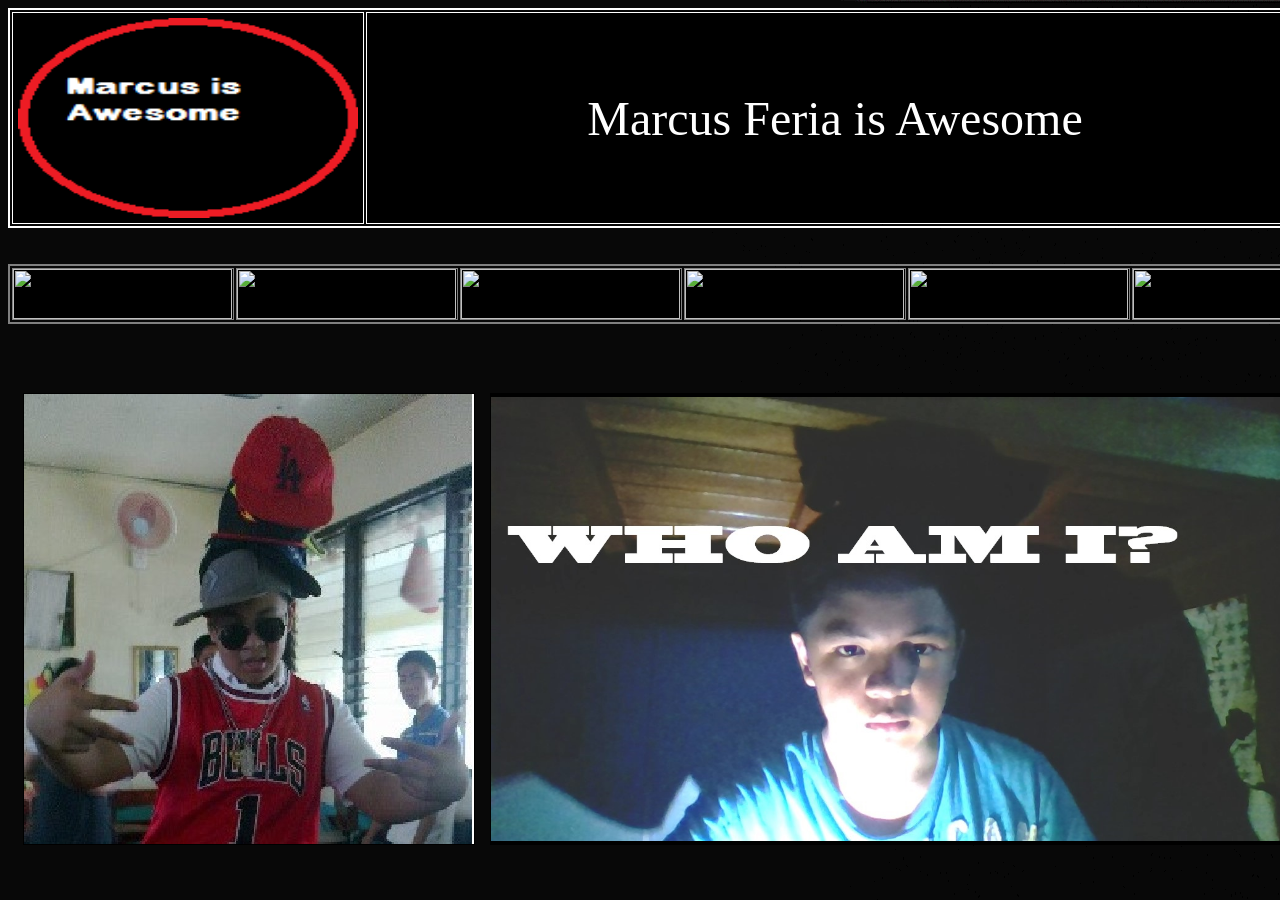
==== index.html @ c1b8a243 "Add files via upload" ====
<html>
<head>
<title>Marcus</title>
<link rel="stylesheet" href="shizz.css">
<link rel="stylesheet" href="ayy.css">
<style>
body {
    background-image: url('aspergers.gif');
}

td {
    background-color: rgb(0,0,0);
}
</style>
</head>
<body>
<table align="center" width="1300" cellpadding="5" border="2" bordercolor="white">
<tr>
<td><img src="logo.png" width="340" height="200"></td>
<td bgcolor="gray" width="960"><center><font color="white" face="elephant" size="7">Marcus Feria is Awesome</font></center></td>
</tr>
</table><br><br>
<table align="center" width="1350" cellpadding="0" cellspacing="2" border="2" bordercolor="gray">
<tr>
<td><a href="faqutoo.html"><img src="faq.png" width="219" height="50"></a>
<td><a href="faqutoo.html"><img src="arc.png" width="219" height="50"></a>
<td><a href="faqutoo.html"><img src="down.png" width="219" height="50"></a>
<td><a href="faqutoo.html"><img src="store.png" width="219" height="50"></a>
<td><a href="description.html"><img src="about.png" width="219" height="50"></a>
<td><a href="description.html"><img src="contact.png" width="219" height="50"></a></td>
</tr>
</table><br><br><br>
<table align="left" width="1330" cellspacing="15" border="0">
<tr align="center">
<td rowspan="2" valign="top"><img src="pci.jpg">
<td rowspan="2"><a href="description.html"><img src="picture.png" width="790"></a></td>
<td rowspan="2" valign="top"><img src="chickun.jpg">
</tr>
</table>
</body>
</html>
---- shizz.css ----
body {
  background-color: black;
}

p {
  color: red;
  font-family: Century Gothic;
}
---- ayy.css ----
a {
  font-family: Trajan Pro;
  font-size: 42px;
  font-weight: bold;
  color: white;
}

a:link { color: orange }
a:visited { color: purple }
a:hover { color: green }
a:active { color: blue }
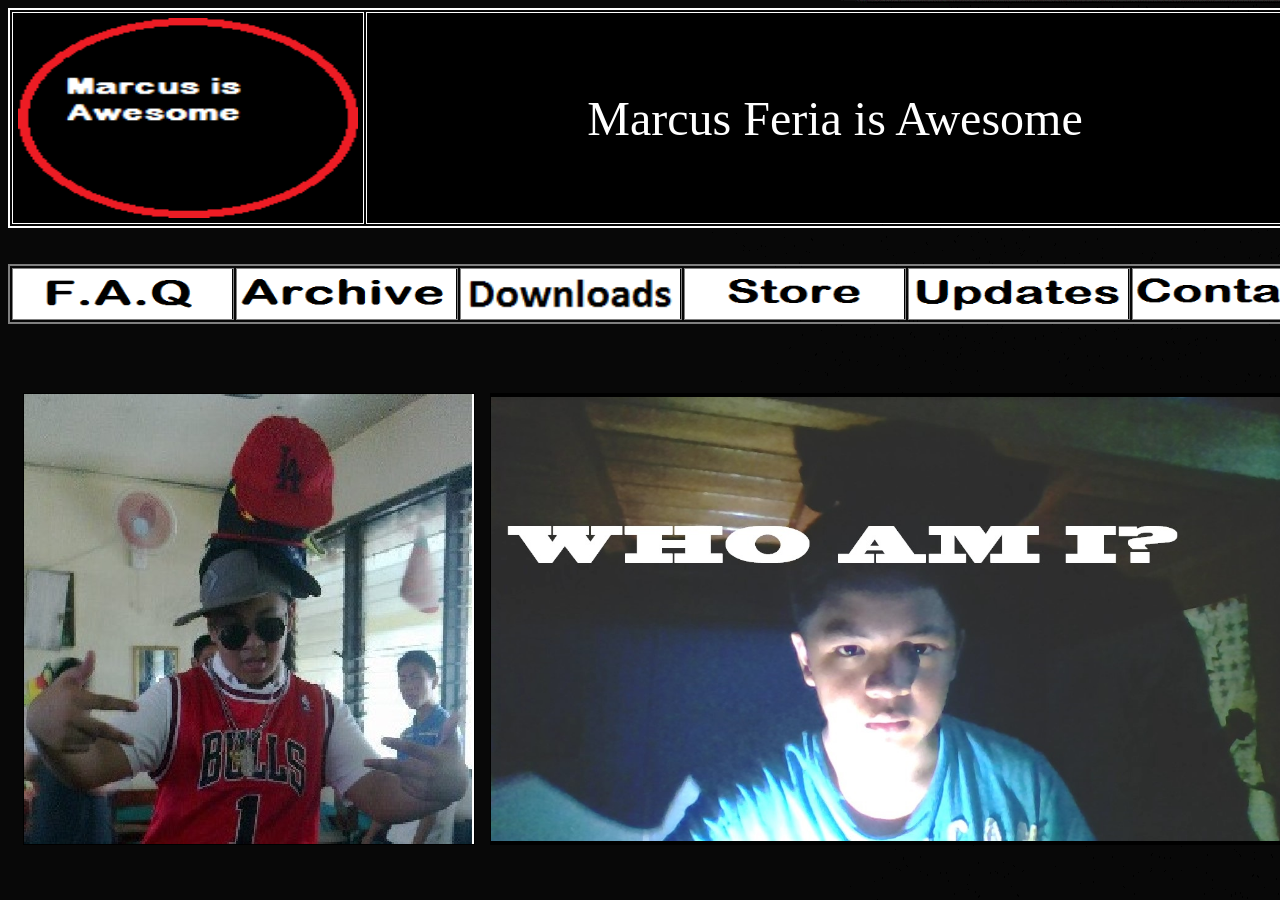
==== commit 9bcf6bda: "Add files via upload" ====
--- a/index.html
+++ b/index.html
@@ -22,12 +22,12 @@
 </table><br><br>
 <table align="center" width="1350" cellpadding="0" cellspacing="2" border="2" bordercolor="gray">
 <tr>
-<td><a href="faqutoo.html"><img src="faq.png" width="219" height="50"></a>
-<td><a href="faqutoo.html"><img src="arc.png" width="219" height="50"></a>
-<td><a href="faqutoo.html"><img src="down.png" width="219" height="50"></a>
-<td><a href="faqutoo.html"><img src="store.png" width="219" height="50"></a>
-<td><a href="description.html"><img src="about.png" width="219" height="50"></a>
-<td><a href="description.html"><img src="contact.png" width="219" height="50"></a></td>
+<td><a href="faqutoo.html"><img src="faq.PNG" width="219" height="50"></a>
+<td><a href="faqutoo.html"><img src="arc.PNG" width="219" height="50"></a>
+<td><a href="faqutoo.html"><img src="DOWN.PNG" width="219" height="50"></a>
+<td><a href="faqutoo.html"><img src="store.PNG" width="219" height="50"></a>
+<td><a href="description.html"><img src="about.PNG" width="219" height="50"></a>
+<td><a href="description.html"><img src="contact.PNG" width="219" height="50"></a></td>
 </tr>
 </table><br><br><br>
 <table align="left" width="1330" cellspacing="15" border="0">
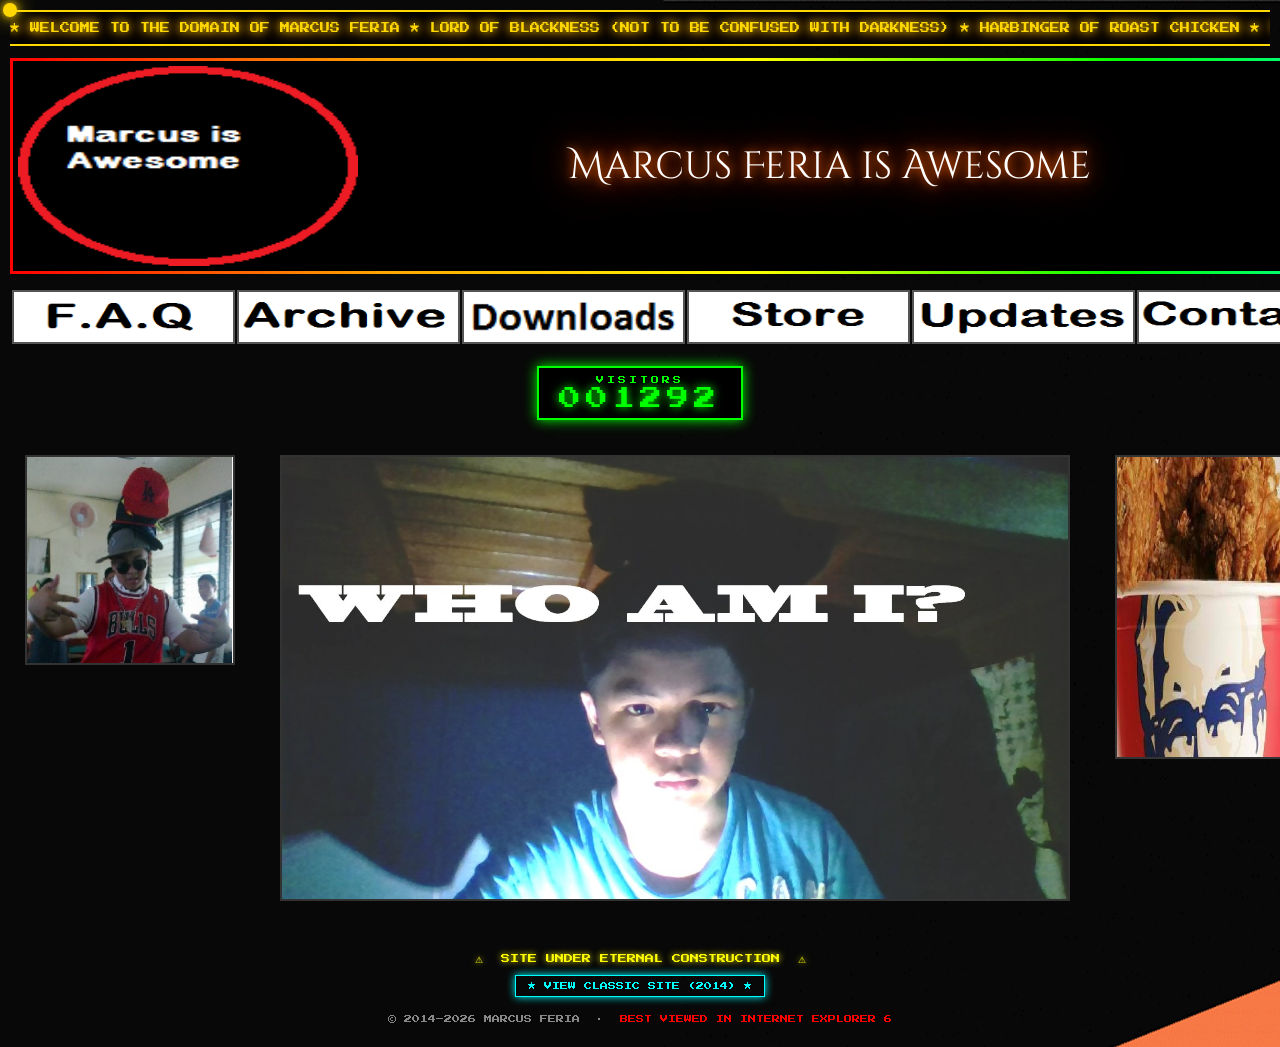
==== commit 971c74bc: "Add files via upload" ====
--- a/index.html
+++ b/index.html
@@ -1,41 +1,269 @@
+<!DOCTYPE html>
 <html>
 <head>
-<title>Marcus</title>
-<link rel="stylesheet" href="shizz.css">
-<link rel="stylesheet" href="ayy.css">
+<title>Marcus Feria is Awesome</title>
+<link href="https://fonts.googleapis.com/css2?family=Cinzel+Decorative:wght@900&family=Press+Start+2P&display=swap" rel="stylesheet">
 <style>
+* { box-sizing: border-box; margin: 0; padding: 0; }
+
 body {
     background-image: url('aspergers.gif');
-}
-
-td {
-    background-color: rgb(0,0,0);
-}
+    background-repeat: repeat;
+    padding: 10px;
+    overflow-x: hidden;
+    cursor: none;
+}
+
+#cursor {
+    width: 14px; height: 14px;
+    background: gold;
+    border-radius: 50%;
+    position: fixed;
+    pointer-events: none;
+    z-index: 9999;
+    transform: translate(-50%, -50%);
+    box-shadow: 0 0 8px gold, 0 0 20px gold;
+}
+
+.sparkle {
+    position: fixed;
+    pointer-events: none;
+    z-index: 9998;
+    font-size: 14px;
+    animation: sparkle-die 0.8s ease-out forwards;
+    user-select: none;
+}
+@keyframes sparkle-die {
+    0%   { opacity: 1; transform: translateY(0) scale(1); }
+    100% { opacity: 0; transform: translateY(-25px) scale(0.3); }
+}
+
+.marquee-bar {
+    background: black;
+    border-top: 2px solid gold;
+    border-bottom: 2px solid gold;
+    padding: 7px 0;
+    margin-bottom: 12px;
+    overflow: hidden;
+    white-space: nowrap;
+}
+.marquee-bar span {
+    display: inline-block;
+    animation: scroll-left 28s linear infinite;
+    font-family: 'Press Start 2P', monospace;
+    font-size: 10px;
+    color: gold;
+    text-shadow: 0 0 8px gold, 0 0 16px #ff8800;
+}
+@keyframes scroll-left {
+    from { transform: translateX(100vw); }
+    to   { transform: translateX(-100%); }
+}
+
+.header-wrap {
+    width: 1300px;
+    margin: 0 auto 14px auto;
+    position: relative;
+    padding: 3px;
+    background: linear-gradient(90deg, red, orange, yellow, lime, cyan, blue, violet, red);
+    background-size: 200%;
+    animation: rainbow-move 3s linear infinite;
+}
+@keyframes rainbow-move {
+    from { background-position: 0%; }
+    to   { background-position: 200%; }
+}
+.header-inner {
+    background: black;
+    padding: 5px;
+    display: flex;
+    align-items: center;
+}
+.site-title {
+    font-family: 'Cinzel Decorative', serif;
+    font-size: 38px;
+    color: white;
+    text-align: center;
+    flex: 1;
+    text-shadow:
+        0 0 10px #ff6600,
+        0 0 25px #ff6600,
+        0 0 50px #ff3300;
+    animation: title-flicker 6s infinite;
+}
+@keyframes title-flicker {
+    0%, 87%, 89%, 91%, 100% { opacity: 1; }
+    88%, 90% { opacity: 0.5; }
+}
+
+.nav-table {
+    width: 1350px;
+    margin: 0 auto 20px auto;
+    border-collapse: separate;
+    border-spacing: 2px;
+}
+.nav-table td {
+    border: 2px solid #555;
+    background: black;
+    transition: border-color 0.2s, box-shadow 0.2s, transform 0.15s;
+    padding: 0;
+}
+.nav-table td:hover {
+    border-color: gold;
+    box-shadow: 0 0 14px gold;
+    transform: translateY(-3px);
+}
+.nav-table img {
+    display: block;
+    transition: filter 0.2s;
+}
+.nav-table td:hover img {
+    filter: brightness(1.4) drop-shadow(0 0 5px gold);
+}
+
+.visitor-box {
+    background: #000;
+    border: 2px solid lime;
+    padding: 8px 20px;
+    margin: 0 auto 20px auto;
+    width: fit-content;
+    box-shadow: 0 0 12px lime;
+    text-align: center;
+}
+.v-label {
+    font-family: 'Press Start 2P', monospace;
+    font-size: 8px;
+    color: lime;
+    letter-spacing: 3px;
+    margin-bottom: 4px;
+}
+.v-count {
+    font-family: 'Press Start 2P', monospace;
+    font-size: 22px;
+    color: lime;
+    text-shadow: 0 0 10px lime;
+    letter-spacing: 5px;
+}
+
+.content-table {
+    width: 1330px;
+    margin: 0 auto;
+    border-collapse: separate;
+    border-spacing: 15px;
+}
+.content-table td {
+    background: transparent;
+    vertical-align: top;
+    text-align: center;
+}
+.side-img {
+    max-width: 100%;
+    border: 2px solid #333;
+    transition: border-color 0.3s, box-shadow 0.3s, transform 0.3s;
+}
+.side-img:hover {
+    border-color: gold;
+    box-shadow: 0 0 20px gold;
+    transform: scale(1.03);
+}
+
+.footer {
+    text-align: center;
+    margin-top: 20px;
+    padding: 14px;
+    font-family: 'Press Start 2P', monospace;
+    font-size: 8px;
+    color: #888;
+}
+.construction {
+    color: yellow;
+    text-shadow: 0 0 6px yellow;
+    margin-bottom: 10px;
+    font-size: 9px;
+}
+.blink { animation: blink 1s step-end infinite; }
+@keyframes blink { 50% { opacity: 0; } }
 </style>
 </head>
 <body>
-<table align="center" width="1300" cellpadding="5" border="2" bordercolor="white">
+
+<div id="cursor"></div>
+
+<div class="marquee-bar">
+  <span>★ WELCOME TO THE DOMAIN OF MARCUS FERIA ★ LORD OF BLACKNESS (NOT TO BE CONFUSED WITH DARKNESS) ★ HARBINGER OF ROAST CHICKEN ★ YOU ARE VISITOR #1,337 ★ BEST VIEWED IN 1024×768 ★ NO HOTLINKING ★ SIGN THE GUESTBOOK ★ &nbsp;&nbsp;&nbsp;&nbsp;&nbsp;</span>
+</div>
+
+<div class="header-wrap">
+  <div class="header-inner">
+    <img src="logo.png" width="340" height="200">
+    <div class="site-title">Marcus Feria is Awesome</div>
+  </div>
+</div>
+
+<table class="nav-table">
 <tr>
-<td><img src="logo.png" width="340" height="200"></td>
-<td bgcolor="gray" width="960"><center><font color="white" face="elephant" size="7">Marcus Feria is Awesome</font></center></td>
-</tr>
-</table><br><br>
-<table align="center" width="1350" cellpadding="0" cellspacing="2" border="2" bordercolor="gray">
-<tr>
-<td><a href="faqutoo.html"><img src="faq.PNG" width="219" height="50"></a>
-<td><a href="faqutoo.html"><img src="arc.PNG" width="219" height="50"></a>
-<td><a href="faqutoo.html"><img src="DOWN.PNG" width="219" height="50"></a>
-<td><a href="faqutoo.html"><img src="store.PNG" width="219" height="50"></a>
-<td><a href="description.html"><img src="about.PNG" width="219" height="50"></a>
-<td><a href="description.html"><img src="contact.PNG" width="219" height="50"></a></td>
-</tr>
-</table><br><br><br>
-<table align="left" width="1330" cellspacing="15" border="0">
-<tr align="center">
-<td rowspan="2" valign="top"><img src="pci.jpg">
-<td rowspan="2"><a href="description.html"><img src="picture.png" width="790"></a></td>
-<td rowspan="2" valign="top"><img src="chickun.jpg">
+  <td><a href="faqutoo.html"><img src="faq.PNG" width="219" height="50"></a></td>
+  <td><a href="faqutoo.html"><img src="arc.PNG" width="219" height="50"></a></td>
+  <td><a href="faqutoo.html"><img src="DOWN.PNG" width="219" height="50"></a></td>
+  <td><a href="faqutoo.html"><img src="store.PNG" width="219" height="50"></a></td>
+  <td><a href="description.html"><img src="about.PNG" width="219" height="50"></a></td>
+  <td><a href="description.html"><img src="contact.PNG" width="219" height="50"></a></td>
 </tr>
 </table>
+
+<div class="visitor-box">
+  <div class="v-label">VISITORS</div>
+  <div class="v-count" id="counter">000000</div>
+</div>
+
+<table class="content-table">
+<tr>
+  <td style="width:210px;"><img src="pci.jpg" class="side-img"></td>
+  <td><a href="description.html"><img src="picture.png" width="790" class="side-img"></a></td>
+  <td style="width:210px;"><img src="chickun.jpg" class="side-img"></td>
+</tr>
+</table>
+
+<div class="footer">
+  <div class="construction">
+    <span class="blink">⚠</span>
+    &nbsp;SITE UNDER ETERNAL CONSTRUCTION&nbsp;
+    <span class="blink">⚠</span>
+  </div>
+  <a href="classic.html" style="font-family:'Press Start 2P',monospace;font-size:8px;color:cyan;text-decoration:none;border:1px solid cyan;padding:6px 12px;display:inline-block;margin-bottom:10px;box-shadow:0 0 8px cyan;">
+    ★ VIEW CLASSIC SITE (2014) ★
+  </a>
+  <br><br>
+  © 2014–2026 MARCUS FERIA &nbsp;·&nbsp;
+  <span class="blink" style="color:red;">BEST VIEWED IN INTERNET EXPLORER 6</span>
+</div>
+
+<script>
+const cursor = document.getElementById('cursor');
+const glyphs = ['★','✦','✧','⋆','💀','🍗','⚔️','🔥','👑'];
+
+document.addEventListener('mousemove', e => {
+    cursor.style.left = e.clientX + 'px';
+    cursor.style.top  = e.clientY + 'px';
+    if (Math.random() > 0.6) {
+        const s = document.createElement('div');
+        s.className = 'sparkle';
+        s.textContent = glyphs[Math.floor(Math.random() * glyphs.length)];
+        s.style.left = (e.clientX + (Math.random() - 0.5) * 24) + 'px';
+        s.style.top  = (e.clientY + (Math.random() - 0.5) * 24) + 'px';
+        document.body.appendChild(s);
+        setTimeout(() => s.remove(), 800);
+    }
+});
+
+const el = document.getElementById('counter');
+const target = 1337;
+let n = 0;
+const iv = setInterval(() => {
+    n += Math.ceil(target / 40);
+    if (n >= target) { n = target; clearInterval(iv); }
+    el.textContent = String(n).padStart(6, '0');
+}, 40);
+</script>
 </body>
 </html>
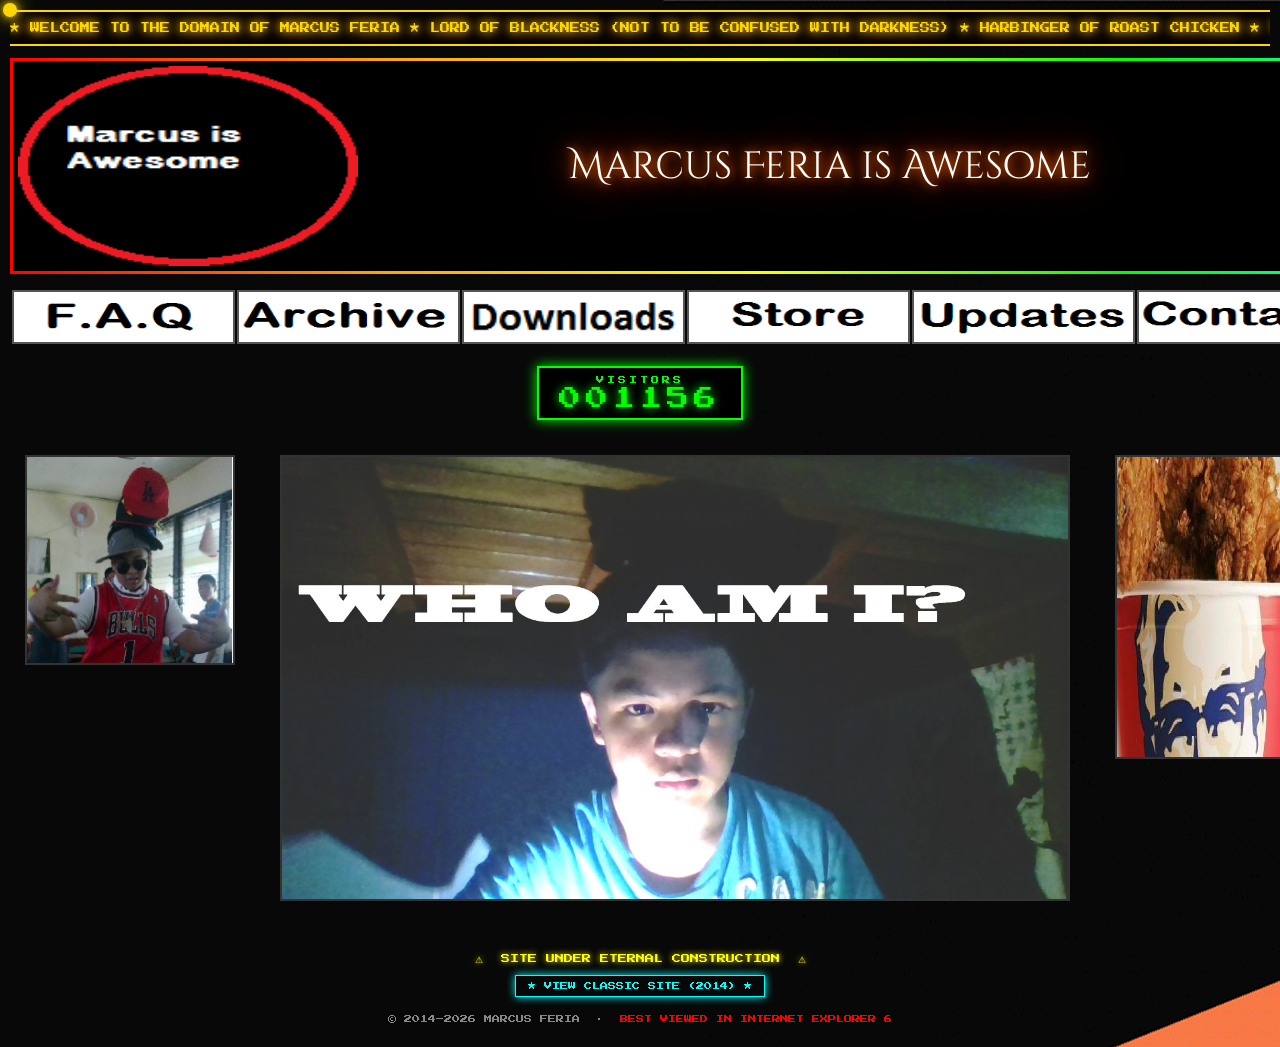
==== commit 37c2a83e: "Add files via upload" ====
--- a/index.html
+++ b/index.html
@@ -239,6 +239,70 @@
 </div>
 
 <script>
+// ── SOUND ENGINE ──
+const AudioContext = window.AudioContext || window.webkitAudioContext;
+let ctx = null;
+function getCtx() { if (!ctx) ctx = new AudioContext(); return ctx; }
+
+function playHover() {
+    const c = getCtx();
+    const osc = c.createOscillator(), gain = c.createGain();
+    osc.connect(gain); gain.connect(c.destination);
+    osc.type = 'square';
+    osc.frequency.setValueAtTime(880, c.currentTime);
+    osc.frequency.exponentialRampToValueAtTime(1200, c.currentTime + 0.08);
+    gain.gain.setValueAtTime(0.06, c.currentTime);
+    gain.gain.exponentialRampToValueAtTime(0.001, c.currentTime + 0.1);
+    osc.start(); osc.stop(c.currentTime + 0.1);
+}
+
+function playClick() {
+    const c = getCtx();
+    const o1 = c.createOscillator(), g1 = c.createGain();
+    o1.connect(g1); g1.connect(c.destination);
+    o1.type = 'sawtooth';
+    o1.frequency.setValueAtTime(300, c.currentTime);
+    o1.frequency.exponentialRampToValueAtTime(60, c.currentTime + 0.15);
+    g1.gain.setValueAtTime(0.2, c.currentTime);
+    g1.gain.exponentialRampToValueAtTime(0.001, c.currentTime + 0.2);
+    o1.start(); o1.stop(c.currentTime + 0.2);
+    const o2 = c.createOscillator(), g2 = c.createGain();
+    o2.connect(g2); g2.connect(c.destination);
+    o2.type = 'square';
+    o2.frequency.setValueAtTime(1400, c.currentTime);
+    o2.frequency.exponentialRampToValueAtTime(400, c.currentTime + 0.1);
+    g2.gain.setValueAtTime(0.08, c.currentTime);
+    g2.gain.exponentialRampToValueAtTime(0.001, c.currentTime + 0.12);
+    o2.start(); o2.stop(c.currentTime + 0.12);
+}
+
+function playNavHover() {
+    const c = getCtx();
+    const osc = c.createOscillator(), gain = c.createGain();
+    osc.connect(gain); gain.connect(c.destination);
+    osc.type = 'sine';
+    osc.frequency.setValueAtTime(523, c.currentTime);
+    osc.frequency.setValueAtTime(659, c.currentTime + 0.06);
+    osc.frequency.setValueAtTime(784, c.currentTime + 0.12);
+    gain.gain.setValueAtTime(0.07, c.currentTime);
+    gain.gain.exponentialRampToValueAtTime(0.001, c.currentTime + 0.2);
+    osc.start(); osc.stop(c.currentTime + 0.2);
+}
+
+document.querySelectorAll('.nav-table td').forEach(td => {
+    td.addEventListener('mouseenter', playNavHover);
+});
+document.addEventListener('click', playClick);
+let lastHover = 0;
+document.addEventListener('mouseover', e => {
+    const tag = e.target.tagName;
+    if ((tag === 'A' || tag === 'IMG') && Date.now() - lastHover > 120) {
+        lastHover = Date.now();
+        playHover();
+    }
+});
+
+// ── CURSOR & SPARKLES ──
 const cursor = document.getElementById('cursor');
 const glyphs = ['★','✦','✧','⋆','💀','🍗','⚔️','🔥','👑'];
 
